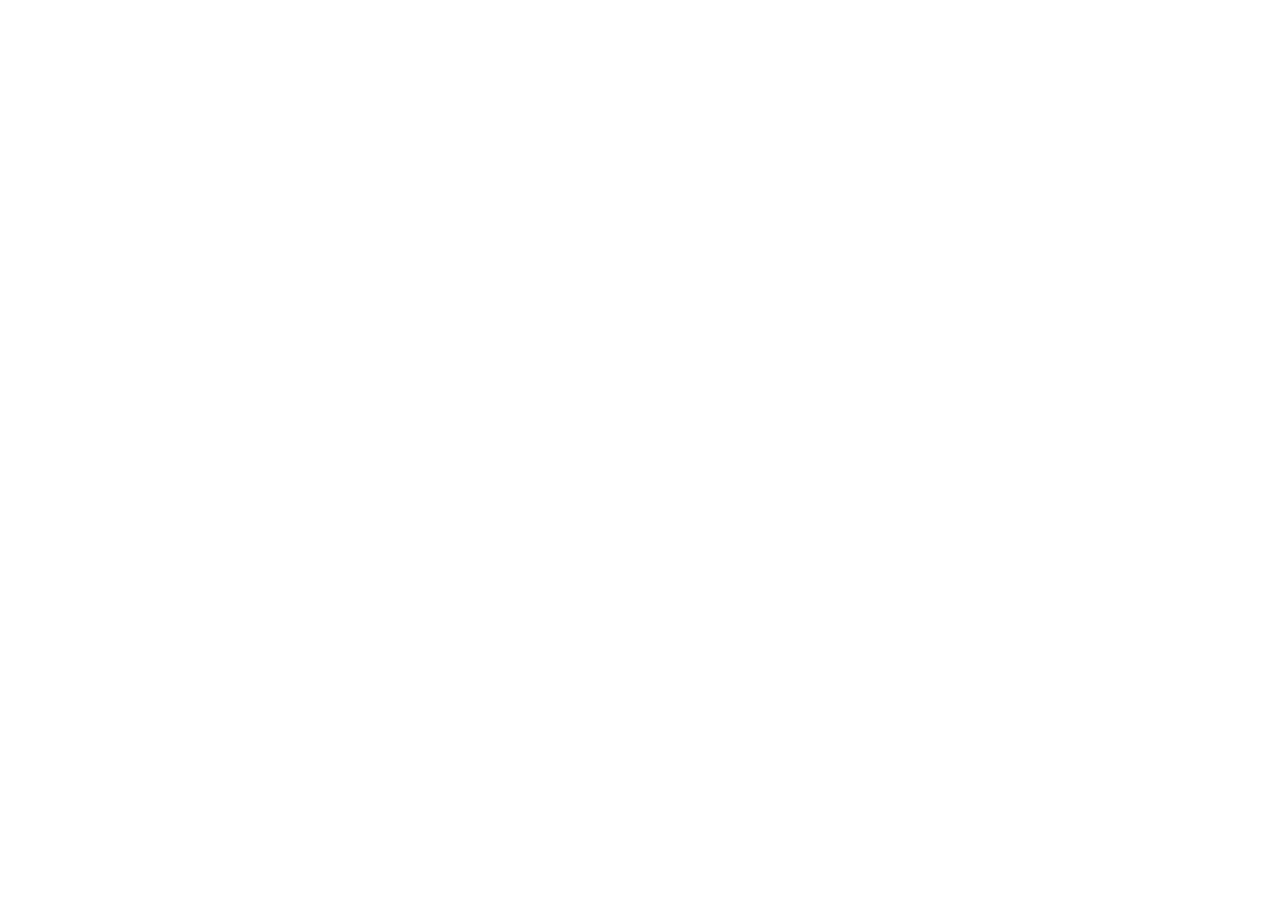
==== doug/aprendendo js/index.html @ 78365496 "doug: iniciando o estudo com js" ====
<!DOCTYPE html>
<html lang="en">
<head>
    <meta charset="UTF-8">
    <meta name="viewport" content="width=device-width, initial-scale=1.0">
    <title>testando scripts javascript</title>
    <script src="script.js"></script>
</head>
<body>
    
</body>
</html>
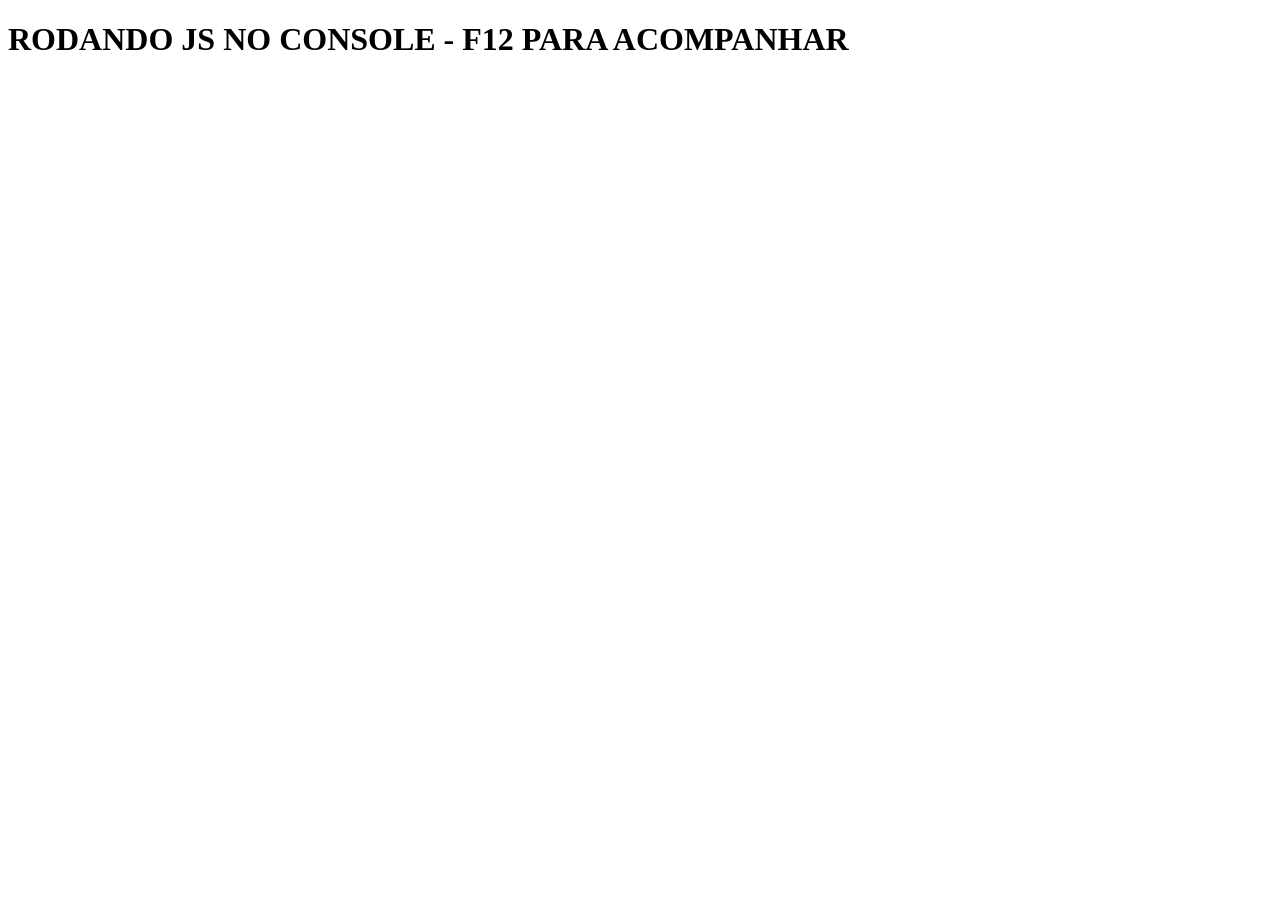
==== commit f804c5cb: "doug: fazendo atividades de js" ====
--- a/doug/aprendendo js/index.html
+++ b/doug/aprendendo js/index.html
@@ -7,6 +7,6 @@
     <script src="script.js"></script>
 </head>
 <body>
-    
+    <h1>RODANDO JS NO CONSOLE - F12 PARA ACOMPANHAR</h1>
 </body>
 </html>
